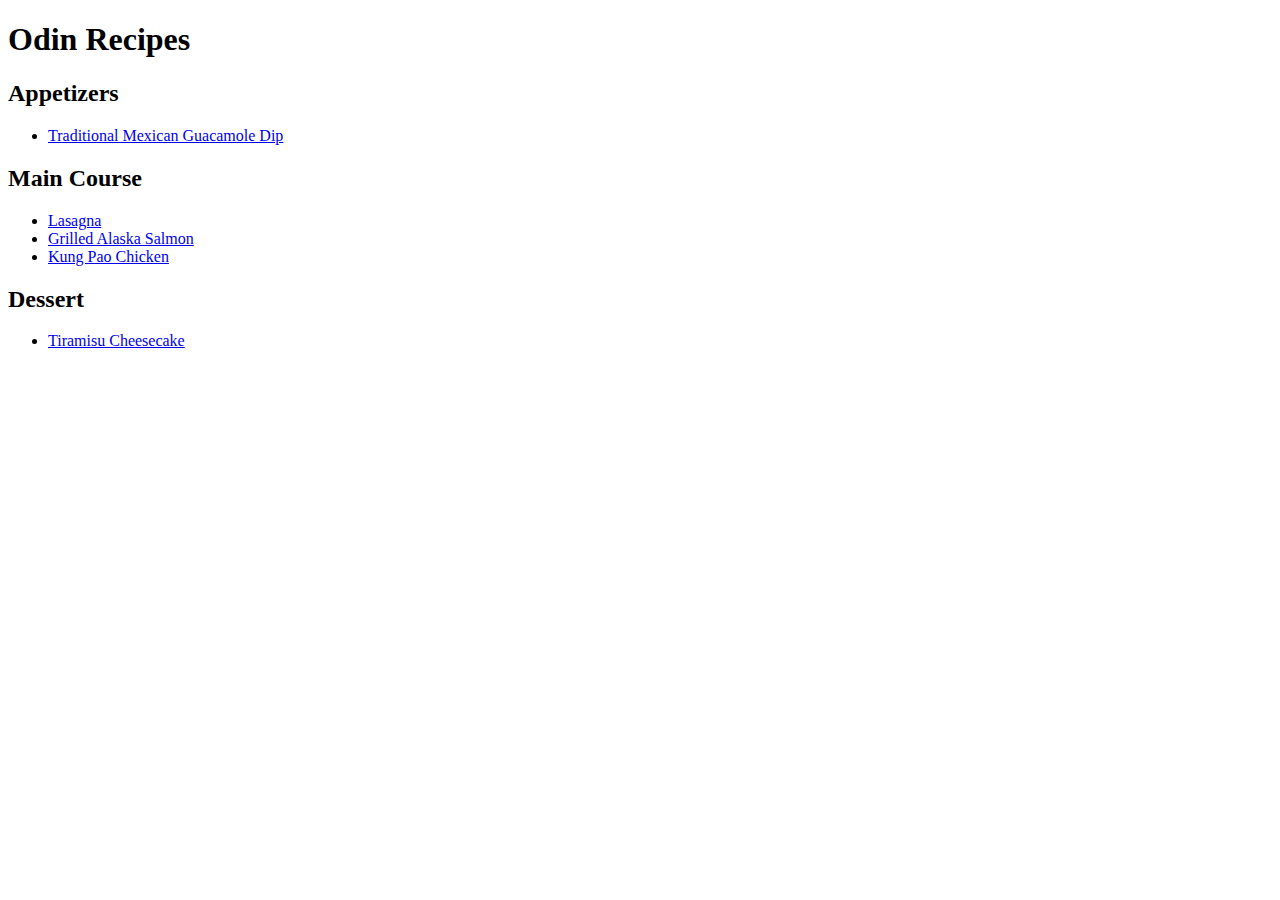
==== index.html @ 4510e5f0 "Added recipes files and links" ====
<!DOCTYPE html>

<html lang="en">
    <head>
        <meta charset="UTF-8">
        <title>Recipe Project</title>
    </head>

    <body>
        <h1>Odin Recipes</h1>
        <h2>Appetizers</h2>
        <ul>
            <li><a href="./recipes/tradmexicanguac.html">Traditional Mexican Guacamole Dip</a></li>
        </ul>
        <h2>Main Course</h2>
        <ul>
            <li><a href="./recipes/lasagna.html">Lasagna</a></li>
            <li><a href="./recipes/alaskasalmon.html">Grilled Alaska Salmon</a></li>
            <li><a href="./recipes/kungpaochicken.html">Kung Pao Chicken</a></li>
        </ul>
        <h2>Dessert</h2>
        <ul>
            <li><a href="./recipes/tiramisucheesecake.html">Tiramisu Cheesecake</a></li>
        </ul>
    </body>
</html>
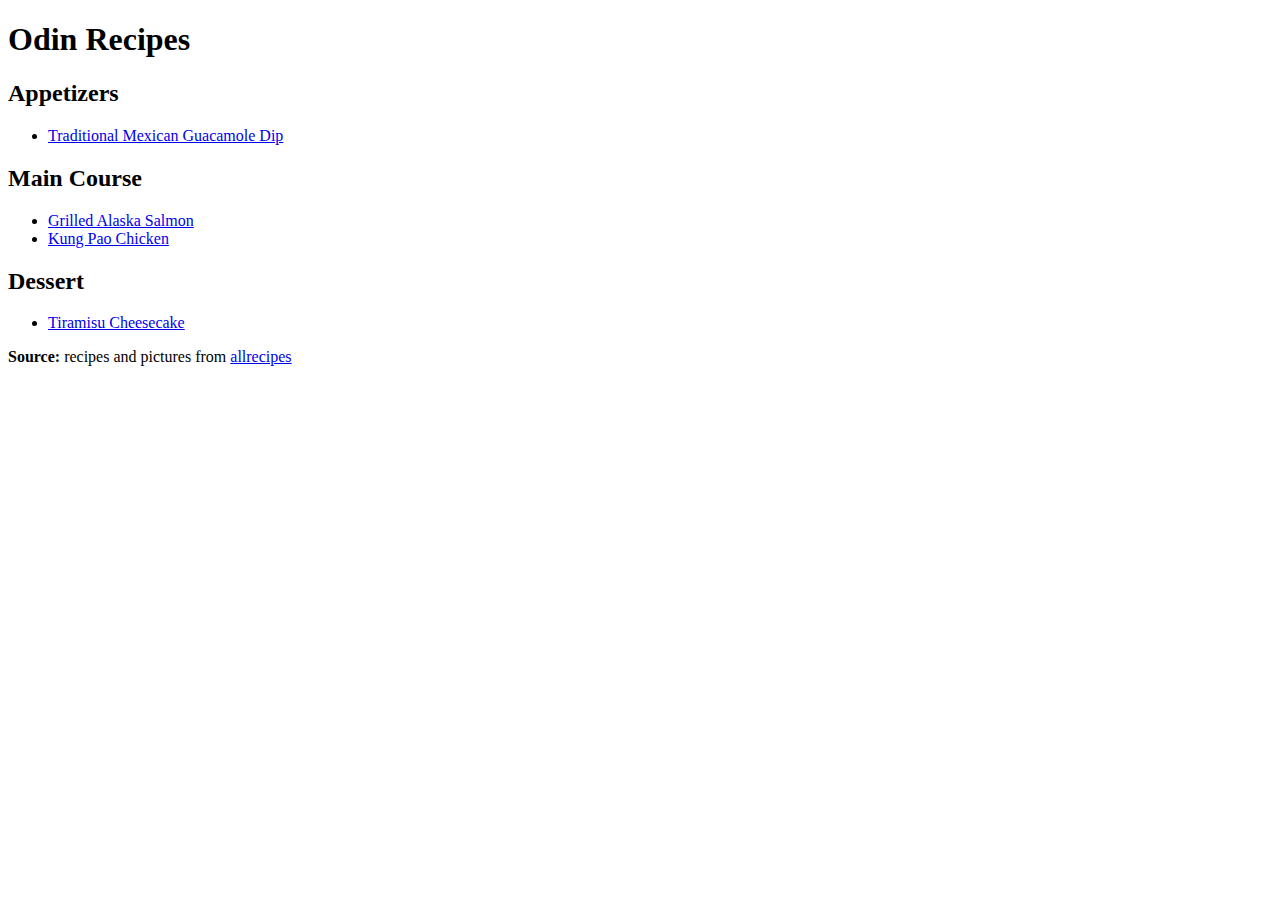
==== commit 353e4b21: "added source info to index.html and removed lasagna" ====
--- a/index.html
+++ b/index.html
@@ -14,7 +14,6 @@
         </ul>
         <h2>Main Course</h2>
         <ul>
-            <li><a href="./recipes/lasagna.html">Lasagna</a></li>
             <li><a href="./recipes/alaskasalmon.html">Grilled Alaska Salmon</a></li>
             <li><a href="./recipes/kungpaochicken.html">Kung Pao Chicken</a></li>
         </ul>
@@ -22,5 +21,6 @@
         <ul>
             <li><a href="./recipes/tiramisucheesecake.html">Tiramisu Cheesecake</a></li>
         </ul>
+        <p><strong>Source:</strong> recipes and pictures from <a href="https://www.allrecipes.com/">allrecipes</a></p>
     </body>
 </html>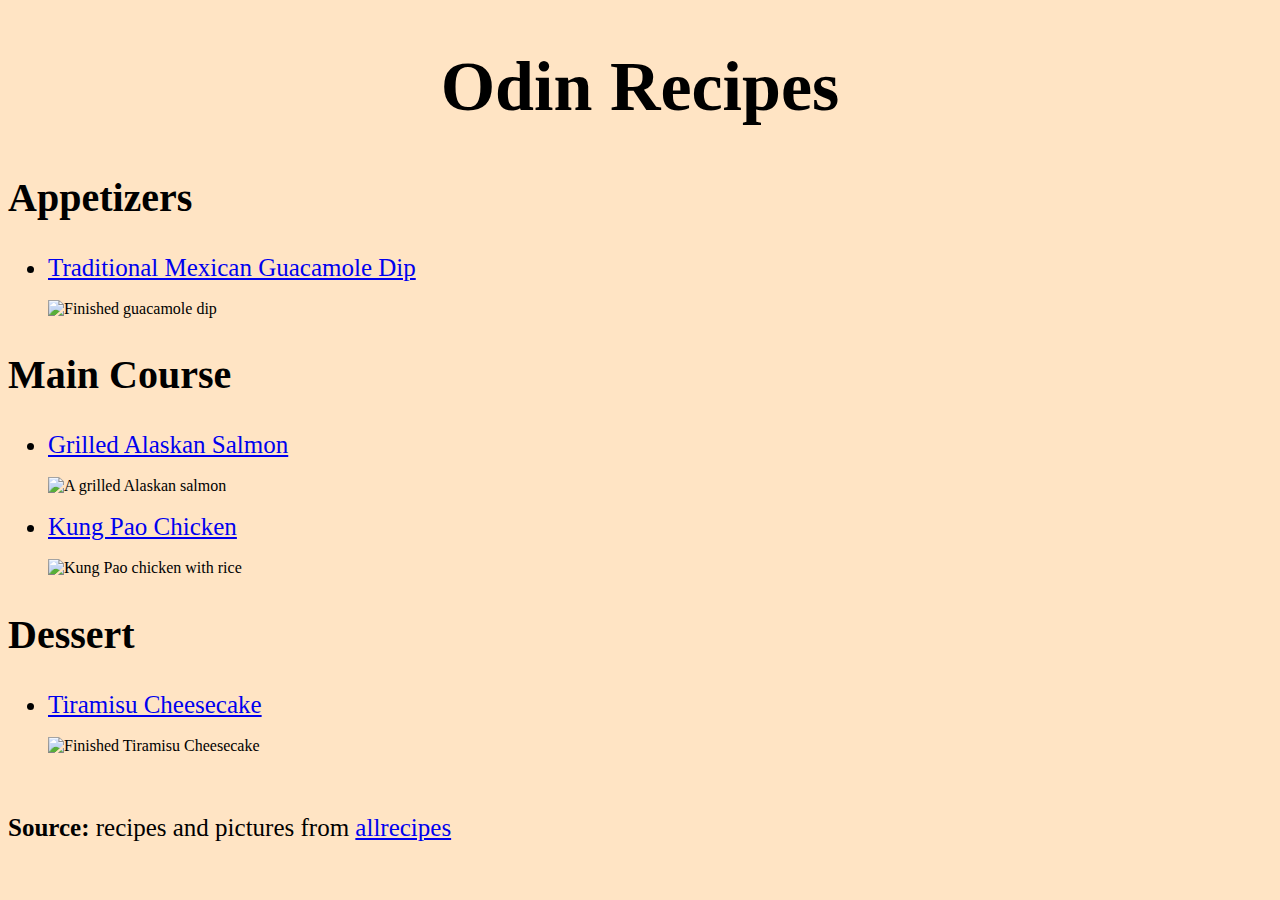
==== commit af4e1f88: "Added first CSS style, fixed typo" ====
--- a/index.html
+++ b/index.html
@@ -4,6 +4,7 @@
     <head>
         <meta charset="UTF-8">
         <title>Recipe Project</title>
+        <link rel="stylesheet" href="./styles.css">
     </head>
 
     <body>
@@ -11,16 +12,26 @@
         <h2>Appetizers</h2>
         <ul>
             <li><a href="./recipes/tradmexicanguac.html">Traditional Mexican Guacamole Dip</a></li>
+            <br>
+            <img class="preview" src="https://imagesvc.meredithcorp.io/v3/mm/image?url=https%3A%2F%2Fimages.media-allrecipes.com%2Fuserphotos%2F5362125.jpg&w=596&h=596&c=sc&poi=face&q=60" alt="Finished guacamole dip">
         </ul>
         <h2>Main Course</h2>
         <ul>
-            <li><a href="./recipes/alaskasalmon.html">Grilled Alaska Salmon</a></li>
+            <li><a href="./recipes/alaskasalmon.html">Grilled Alaskan Salmon</a></li>
+            <br>
+            <img class="preview"src="https://imagesvc.meredithcorp.io/v3/mm/image?url=https%3A%2F%2Fimages.media-allrecipes.com%2Fuserphotos%2F997347.jpg&w=596&h=596&c=sc&poi=face&q=60" alt="A grilled Alaskan salmon">
+            <br><br>
             <li><a href="./recipes/kungpaochicken.html">Kung Pao Chicken</a></li>
+            <br>
+            <img class="preview" src="https://imagesvc.meredithcorp.io/v3/mm/image?url=https%3A%2F%2Fimages.media-allrecipes.com%2Fuserphotos%2F290892.jpg&w=596&h=596&c=sc&poi=face&q=60" alt="Kung Pao chicken with rice">
         </ul>
         <h2>Dessert</h2>
         <ul>
             <li><a href="./recipes/tiramisucheesecake.html">Tiramisu Cheesecake</a></li>
+            <br>
+            <img class="preview" src="https://imagesvc.meredithcorp.io/v3/mm/image?url=https%3A%2F%2Fimages.media-allrecipes.com%2Fuserphotos%2F7094407.jpg&w=596&h=596&c=sc&poi=face&q=60" alt = "Finished Tiramisu Cheesecake">
         </ul>
+        <br>
         <p><strong>Source:</strong> recipes and pictures from <a href="https://www.allrecipes.com/">allrecipes</a></p>
     </body>
 </html>--- a/styles.css
+++ b/styles.css
@@ -0,0 +1,30 @@
+* {
+    background-color: bisque;
+}
+
+h1 {
+    font-size: 70px;
+    text-align: center;
+}
+
+h2 {
+    font-size: 40px;
+}
+
+li,
+p {
+    font-size: 25px;
+}
+
+.preview {
+    width: 190px;
+    height: auto;
+}
+
+.image {
+    width: 520px;
+    height: auto;
+    display: block;
+    margin-left: auto;
+    margin-right: auto;
+}